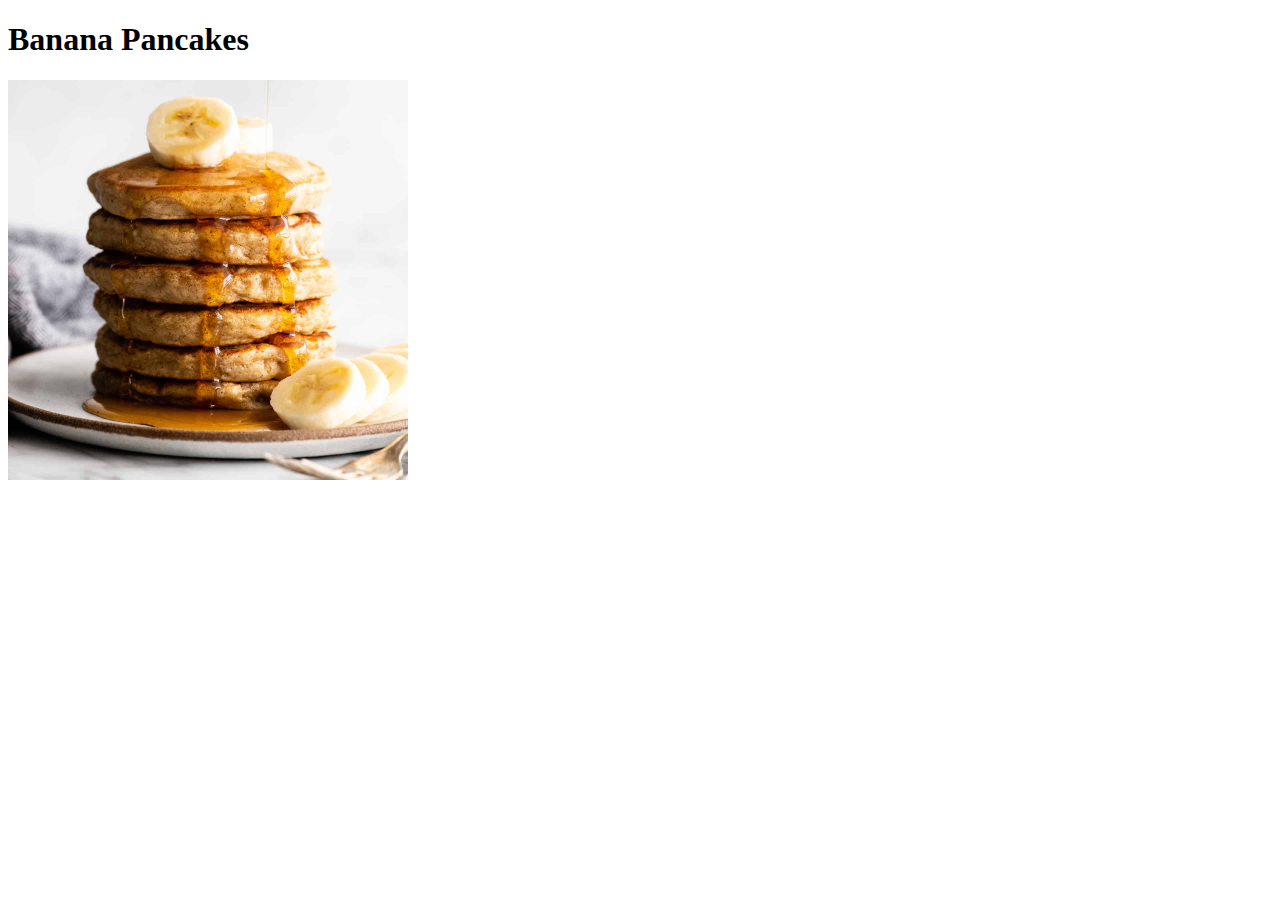
==== banana-pancakes.html @ be37b8fc "Add landing page and link to first recipe with appropriate image" ====
<!DOCTYPE html>
<html lang="en">
<head>
    <meta charset="UTF-8">
    <title>Document</title>
</head>

<body>
    <h1>Banana Pancakes</h1>
    <img src="./img/banana-pancakes.jpg" alt="A large stack of banana pancakes with sliced bananas" height="400" width="400">
</body>

</html>
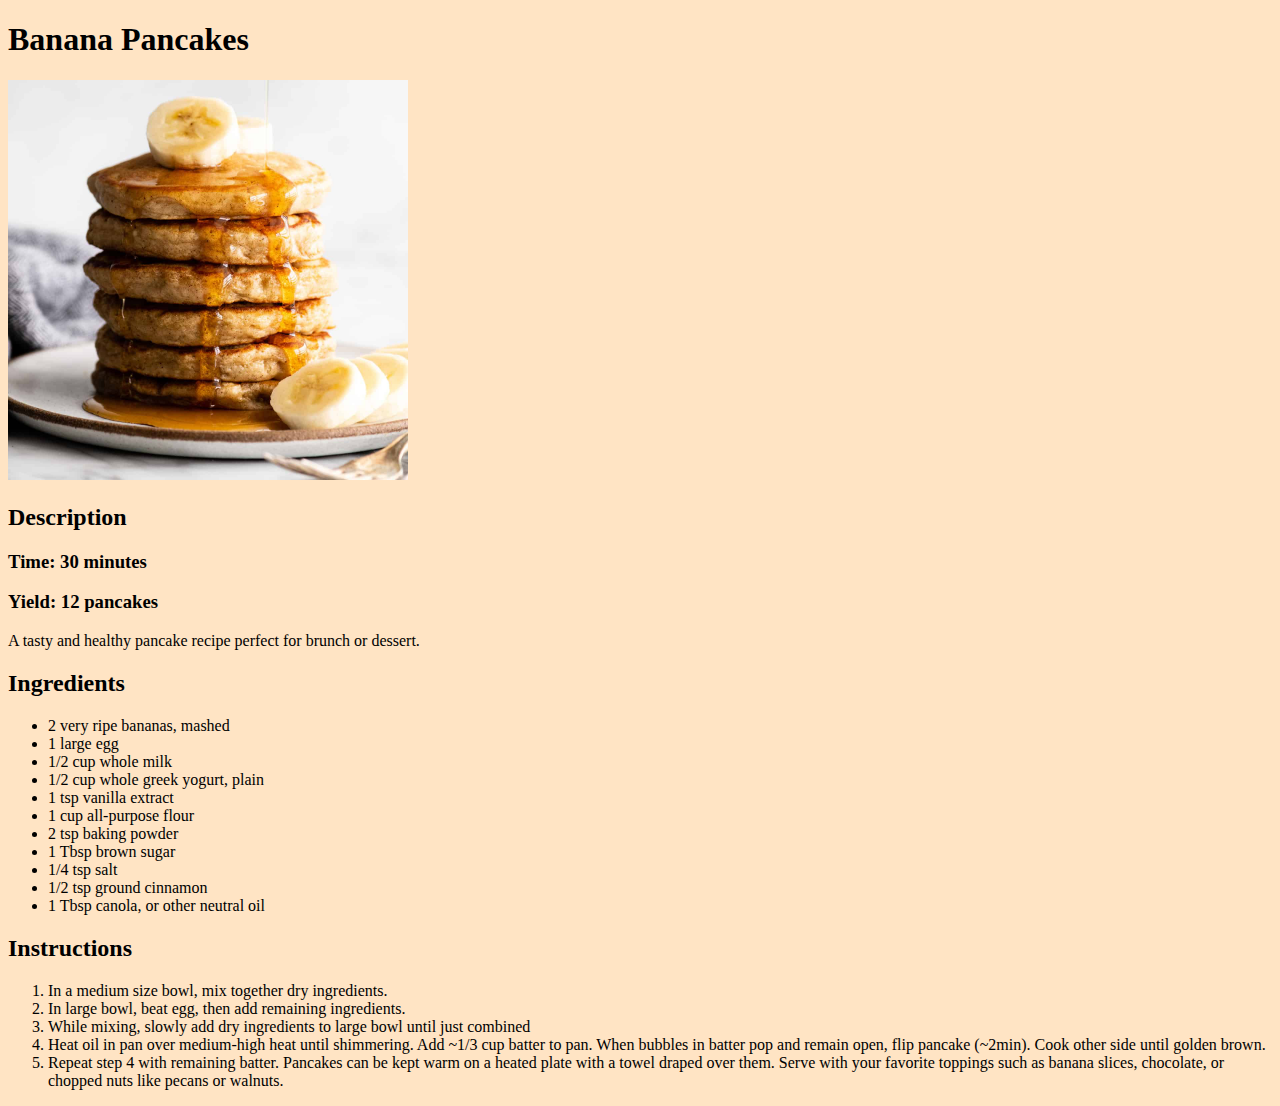
==== commit e121b88b: "Added a CSS sheet and changed color of background on every page" ====
--- a/banana-pancakes.html
+++ b/banana-pancakes.html
@@ -3,11 +3,45 @@
 <head>
     <meta charset="UTF-8">
     <title>Document</title>
+    <link rel="stylesheet" href="styles.css">
 </head>
 
 <body>
     <h1>Banana Pancakes</h1>
     <img src="./img/banana-pancakes.jpg" alt="A large stack of banana pancakes with sliced bananas" height="400" width="400">
+    <h2>Description</h2>
+    <p><h3>Time: 30 minutes</h3></p>
+    <p><h3>Yield: 12 pancakes</h3></p>
+
+    <p>A tasty and healthy pancake recipe perfect for brunch or dessert.</p>
+
+    <p>
+        <h2>Ingredients</h2>
+        <ul>
+            <li>2 very ripe bananas, mashed</li>
+            <li>1 large egg</li>
+            <li>1/2 cup whole milk</li>
+            <li>1/2 cup whole greek yogurt, plain</li>
+            <li>1 tsp vanilla extract</li>
+            <li>1 cup all-purpose flour</li>
+            <li>2 tsp baking powder</li>
+            <li>1 Tbsp brown sugar</li>
+            <li>1/4 tsp salt</li>
+            <li>1/2 tsp ground cinnamon</li>
+            <li>1 Tbsp canola, or other neutral oil</li>
+        </ul>
+    </p>
+
+    <p>
+        <h2>Instructions</h2>
+        <ol>
+            <li>In a medium size bowl, mix together dry ingredients.</li>
+            <li>In large bowl, beat egg, then add remaining ingredients.</li>
+            <li>While mixing, slowly add dry ingredients to large bowl until just combined</li>
+            <li>Heat oil in pan over medium-high heat until shimmering. Add ~1/3 cup batter to pan. When bubbles in batter pop and remain open, flip pancake (~2min). Cook other side until golden brown.</li>
+            <li>Repeat step 4 with remaining batter. Pancakes can be kept warm on a heated plate with a towel draped over them. Serve with your favorite toppings such as banana slices, chocolate, or chopped nuts like pecans or walnuts.</li>
+        </ol>
+    </p>
 </body>
 
 </html>
--- a/styles.css
+++ b/styles.css
@@ -0,0 +1,4 @@
+body {
+    background-color: bisque;
+    
+}